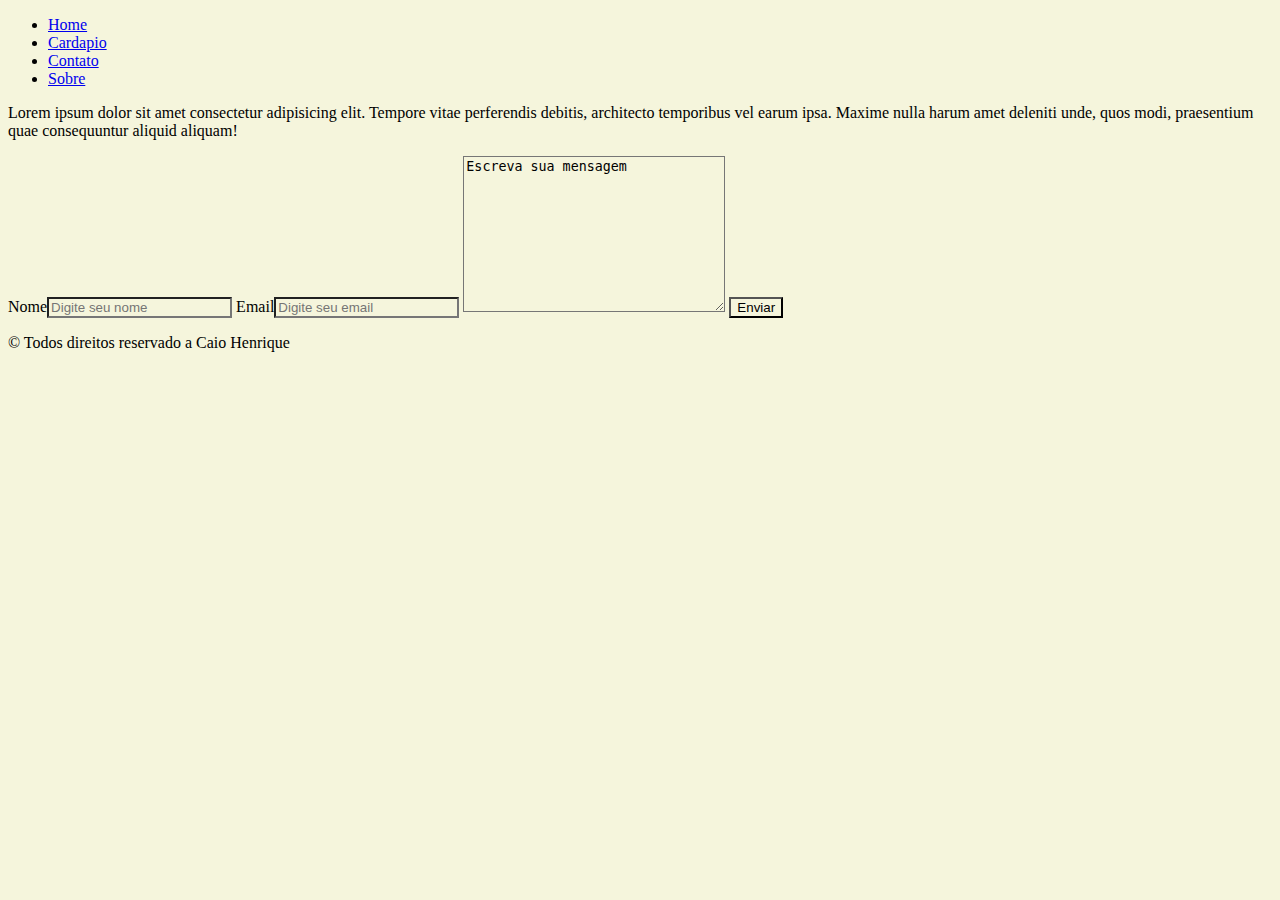
==== index.html @ 3ba8cece "Atualização" ====
<!DOCTYPE html>
<html lang="en">
<head>
    <meta charset="UTF-8">
    <meta name="viewport" content="width=device-width, initial-scale=1.0">
    <link rel="stylesheet" href="CSS/index.css">
    <title>Desafio restaurante</title>
</head>
<body>

    <!--(Menu)-->

    <header>
        <nav>
            <ul> 
                <li><a href="index.html">Home</a></li>
                <li><a href="cardapio.html">Cardapio</a></li>
                <li><a href="contato.html">Contato</a></li>
                <li><a href="sobre.html">Sobre</a></li>
            </ul>
        </nav>
    </header>

    <!--(conteudo)-->

    <section class="conteudo_01">
        <p>Lorem ipsum dolor sit amet consectetur adipisicing elit. Tempore vitae perferendis debitis, architecto temporibus vel earum ipsa. Maxime nulla harum amet deleniti unde, quos modi, praesentium quae consequuntur aliquid aliquam!</p>
    </section>
    <form action="#" method="get">
        <label>Nome<input type="text" placeholder="Digite seu nome"></label>
        <label>Email<input type="email" placeholder="Digite seu email"></label>
        <textarea name="mensagem" id="msg" cols="30" rows="10">Escreva sua mensagem</textarea>
        <button>Enviar</button>
    </form>

    <!--(Rodape)-->

    <footer>
        <p>© Todos direitos reservado a Caio Henrique</p>
    </footer>
</body>
</html>
---- CSS/index.css ----
* {
   background-color: beige;
}
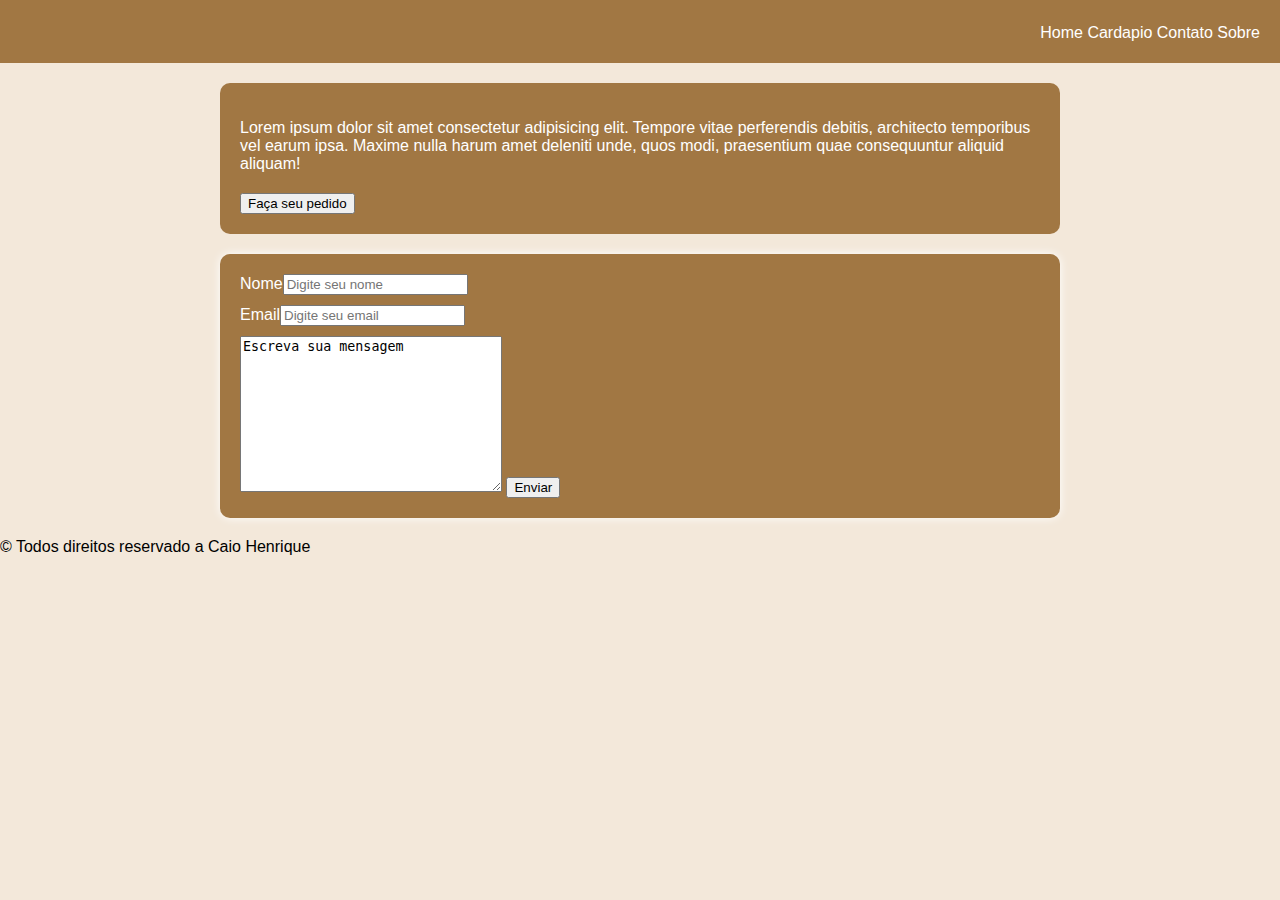
==== commit b8dd91af: "Atualização" ====
--- a/index.html
+++ b/index.html
@@ -25,6 +25,7 @@
 
     <section class="conteudo_01">
         <p>Lorem ipsum dolor sit amet consectetur adipisicing elit. Tempore vitae perferendis debitis, architecto temporibus vel earum ipsa. Maxime nulla harum amet deleniti unde, quos modi, praesentium quae consequuntur aliquid aliquam!</p>
+        <button>Faça seu pedido</button>
     </section>
     <form action="#" method="get">
         <label>Nome<input type="text" placeholder="Digite seu nome"></label>
--- a/CSS/index.css
+++ b/CSS/index.css
@@ -1,3 +1,58 @@
-* {
-   background-color: beige;
+/* Estilizações Gerais da página */
+
+body {
+   font-family: Arial, Helvetica, sans-serif;
+   margin: 0;
+   padding: 0;
+   background-color: rgba(241, 229, 213, 0.884);
 }
+nav ul {
+   text-align: end;
+   padding: 20px;
+   margin: 0;
+   background-color: rgba(150, 103, 47, 0.884);
+}
+nav ul li {
+   display: inline-block;
+   text-decoration: none;
+   font-size: 20px;
+   color: white;
+}
+nav ul li a {
+   text-decoration: none;
+   font-size: 16px;
+   color: white;
+}
+nav li a:hover {
+   color: black;
+}
+
+/* Estilização do conteudo */
+
+.conteudo_01 {
+   background-color: rgba(150, 103, 47, 0.884);
+   padding: 20px;
+   margin: 20px auto;
+   max-width: 800px;
+   border-radius: 10px;
+   color: white;
+}
+.conteudo_01 p {
+   margin-bottom: 20px;
+}
+
+/* Estilização do Form */
+
+form {
+   background-color: rgba(150, 103, 47, 0.884);
+   padding: 20px;
+   margin: 20px auto;
+   max-width: 800px;
+   border-radius: 10px;
+   box-shadow: 0 0 10px;
+   color: white;
+}
+form label {
+   display: block;
+   margin-bottom: 10px;
+}
